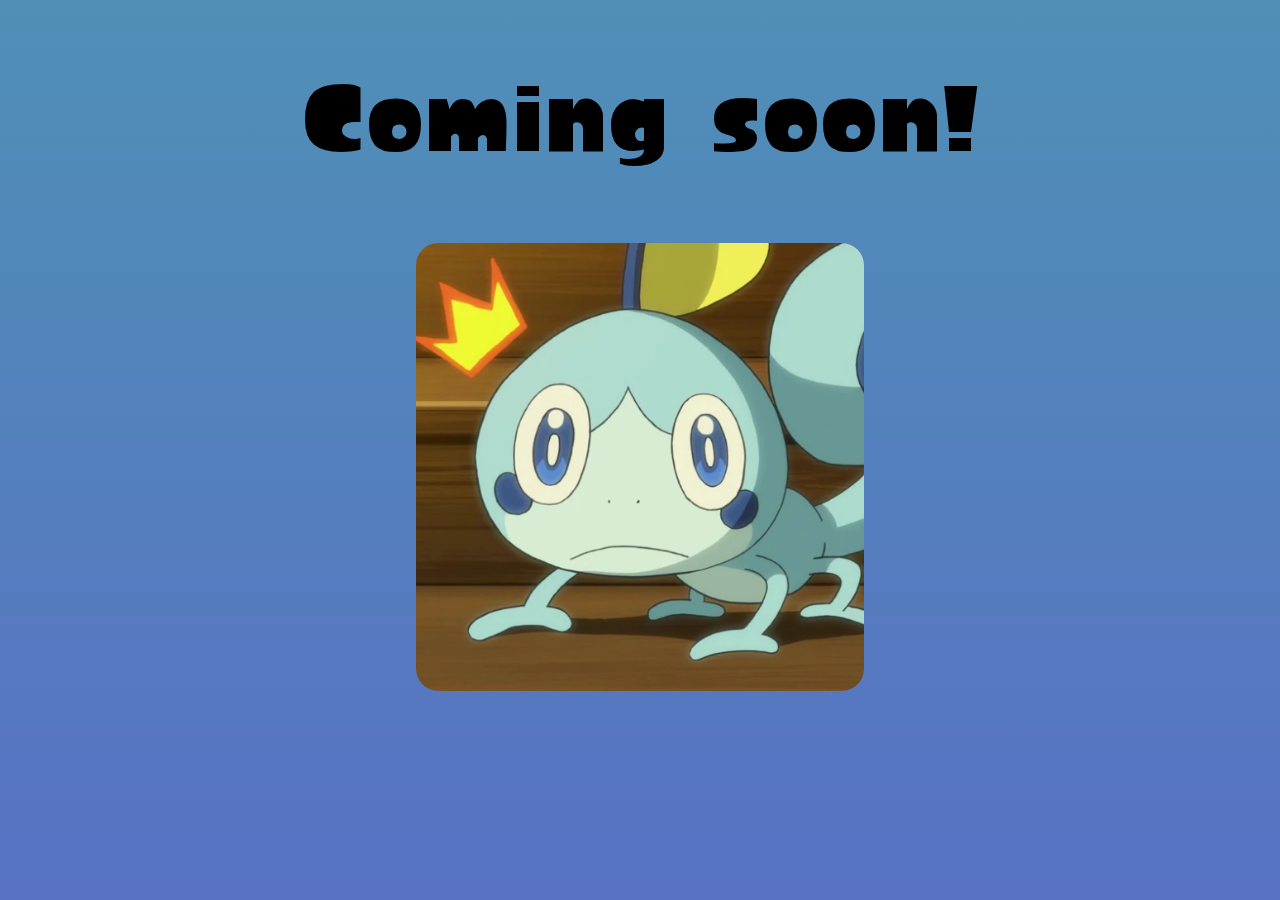
==== bot/docs/index.html @ d7ee2905 "Renamed folder to work with gh-pages standards" ====
<!doctype html>

<html lang="en">
  <head>
    <meta charset="utf-8">
    <meta name="viewport" content="width=device-width, initial-scale=1">

    <title>Sobbot</title>
    <meta name="description" content="An experimental discord bot.">
    <meta name="author" content="Lucs100">

    <meta property="og:title" content="Sobbot">
    <meta property="og:type" content="website">
    <meta property="og:url" content="https://www.sobbot.xyz">
    <meta property="og:description" content="An experimental discord bot.">

    <link rel="stylesheet" href="index.css">
  </head>

  <body>
      <h1>Coming soon!</h1>
      <img src="assets/sobblelook.png" alt="Sobble lookin" class="sobblelook">
  </body>
</html>
---- bot/docs/index.css ----
@font-face { font-family: paintball; src: url('assets/paintball.ttf'); } 

html {
    min-height: 100%
}

h1 {
    font-family: paintball;
    font-size: 100px;
    text-align: center;
}

body {
    min-height: 100%;
    margin: 0;
    padding-bottom: 20px;
    background-image: linear-gradient(to bottom, rgb(79, 144, 182), rgb(88, 113, 196));
    background-repeat: no-repeat
}

.sobblelook {
    display: block;
    margin-left: auto;
    margin-right: auto;
    width: 35%;
    border-radius: 5%;
}
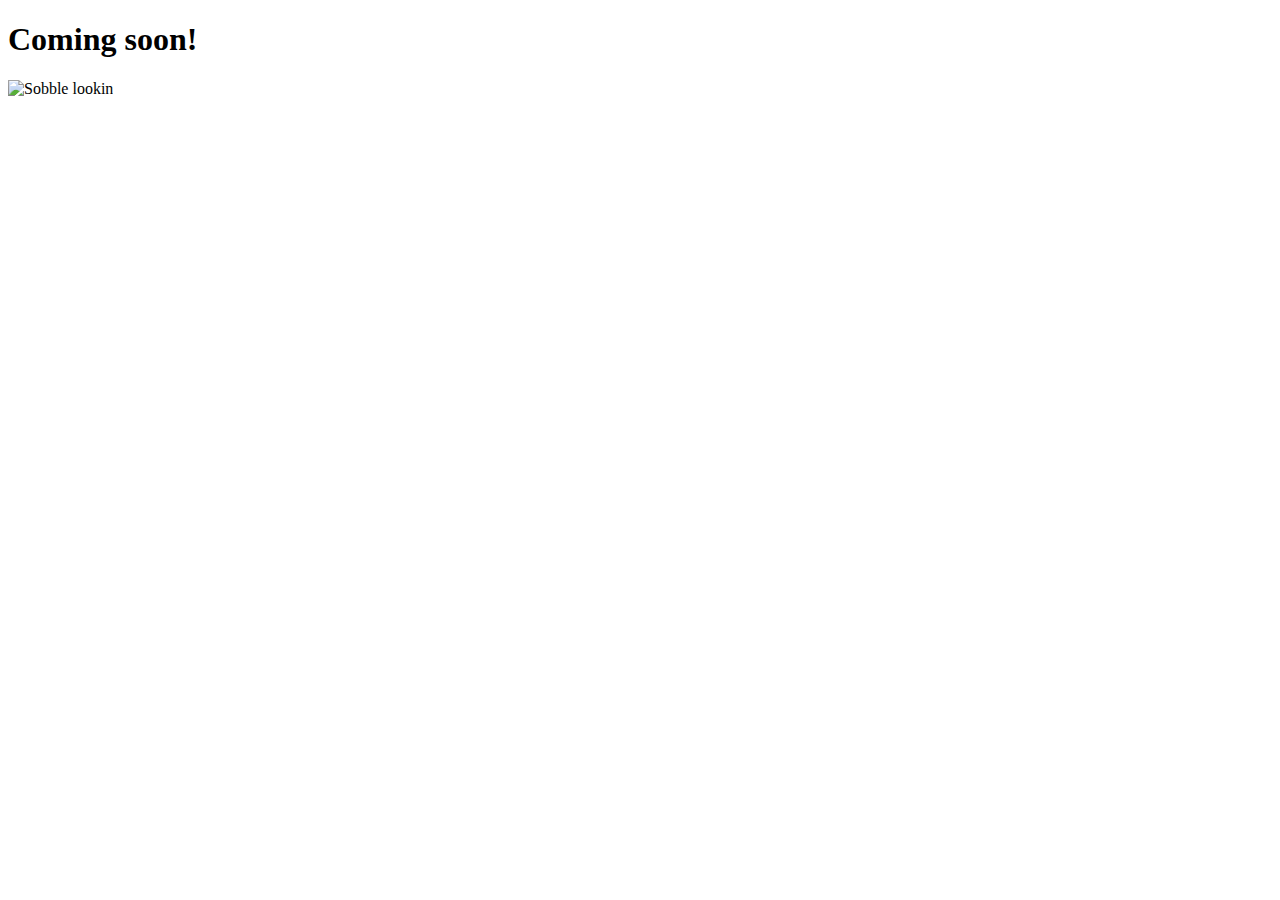
==== commit 7c336807: "Renamed docs folder yet again." ====
--- a/bot/docs/index.html
+++ b/bot/docs/index.html
@@ -14,11 +14,11 @@
     <meta property="og:url" content="https://www.sobbot.xyz">
     <meta property="og:description" content="An experimental discord bot.">
 
-    <link rel="stylesheet" href="index.css">
+    <link rel="stylesheet" href="site/index.css">
   </head>
 
   <body>
       <h1>Coming soon!</h1>
-      <img src="assets/sobblelook.png" alt="Sobble lookin" class="sobblelook">
+      <img src="site/assets/sobblelook.png" alt="Sobble lookin" class="sobblelook">
   </body>
 </html>
